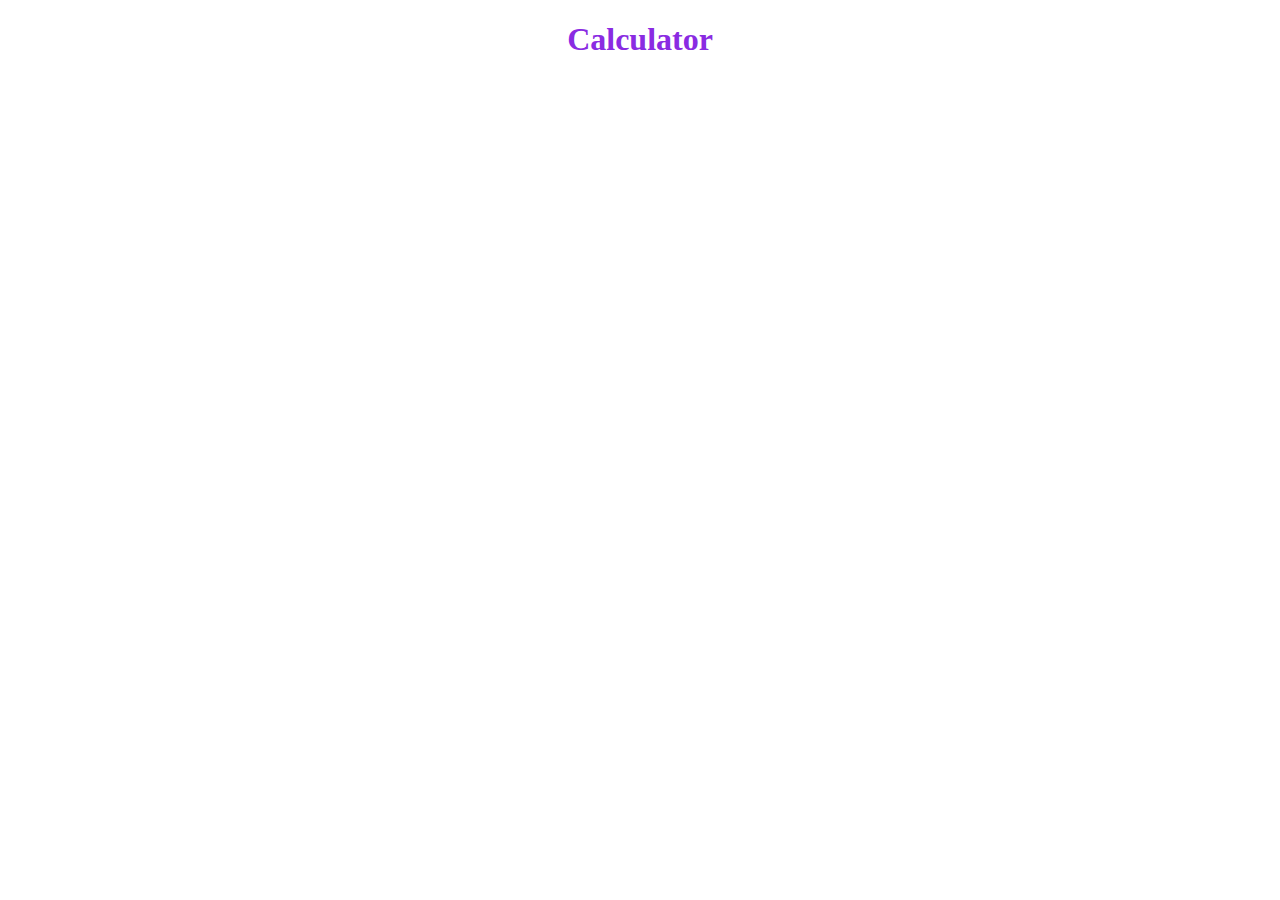
==== Projects/My-Calculator-App/index.html @ bb80aaf4 "Commit1 02.06.2024" ====
<!DOCTYPE html>
<html lang="en">
<head>
    <meta charset="UTF-8">
    <meta name="viewport" content="width=device-width, initial-scale=1.0">
    <title>My Calculator App</title>
    <link rel="stylesheet" href="./styles.css">
</head>
<body>
    <h1>Calculator</h1>
    <script src="./index.js"></script>
</body>
</html>
---- Projects/My-Calculator-App/styles.css ----
h1 {
    color: blueviolet;
    text-align: center;
}
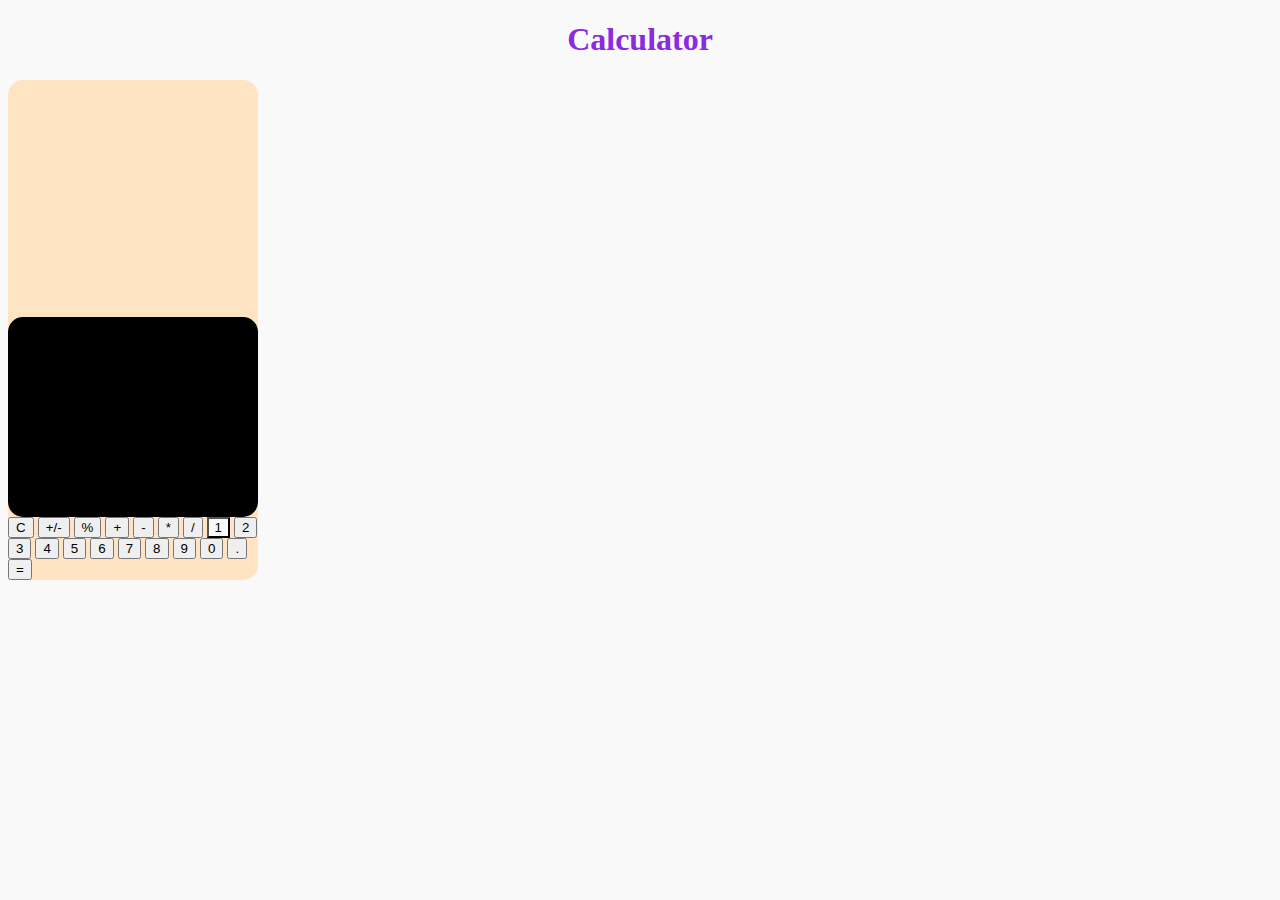
==== commit f05335f9: "Commit1 18.06.2024" ====
--- a/Projects/My-Calculator-App/index.html
+++ b/Projects/My-Calculator-App/index.html
@@ -1,13 +1,42 @@
 <!DOCTYPE html>
 <html lang="en">
-<head>
-    <meta charset="UTF-8">
-    <meta name="viewport" content="width=device-width, initial-scale=1.0">
+  <head>
+    <meta charset="UTF-8" />
+    <meta name="viewport" content="width=device-width, initial-scale=1.0" />
     <title>My Calculator App</title>
-    <link rel="stylesheet" href="./styles.css">
-</head>
-<body>
+    <link rel="stylesheet" href="./styles.css" />
+  </head>
+  <body>
     <h1>Calculator</h1>
+    <div id="outer-box">
+        <div id="inner-screen">
+            
+        </div>
+        <div>
+            <button>C</button>
+            <!-- Operations -->
+            <button>+/-</button>
+            <button>%</button>
+            <button id="add-button" class="operation">+</button>
+            <button id="subtract-button" class="operation">-</button>
+            <button id="multiply-button" class="operation">*</button>
+            <button id="divide-button" class="operation">/</button>
+            <!-- Numbers -->
+            <button id="one-button" class="numbers">1</button>
+            <button id="two-button" class="numbers">2</button>
+            <button id="three-button" class="numbers">3</button>
+            <button id="four-button" class="numbers">4</button>
+            <button id="five-button" class="numbers">5</button>
+            <button id="six-button" class="numbers">6</button>
+            <button id="seven-button" class="numbers">7</button>
+            <button id="eight-button" class="numbers">8</button>
+            <button id="nine-button" class="numbers">9</button>
+            <button id="zero-button">0</button>
+            <button id="dot-button">.</button>
+            <!-- Equal to -->
+            <button id="equals-button">=</button>
+        </div>
+    </div>
     <script src="./index.js"></script>
-</body>
-</html>+  </body>
+</html>
--- a/Projects/My-Calculator-App/styles.css
+++ b/Projects/My-Calculator-App/styles.css
@@ -2,3 +2,39 @@
     color: blueviolet;
     text-align: center;
 }
+
+body {
+    /* Light theme styles */
+    background-color: #f9f9f9;
+    color: #333;
+}
+
+body.dark-mode {
+    /* Dark theme styles */
+    background-color: #333;
+    color: #f9f9f9;
+}
+
+#one-button{
+    background-color: #f9f9f9;
+}
+.numbers {
+    width: 100x;
+}
+#outer-box{
+    width: 250px;
+    height: 500px;
+    align-content:end;
+    align-self: center;
+    border: black;
+    background-color: bisque;
+    border-radius: 15px;
+}
+
+#inner-screen{
+    background-color: black;
+    width: 250px;
+    height: 200px;
+    align-self: last baseline;
+    border-radius: 15px;
+}